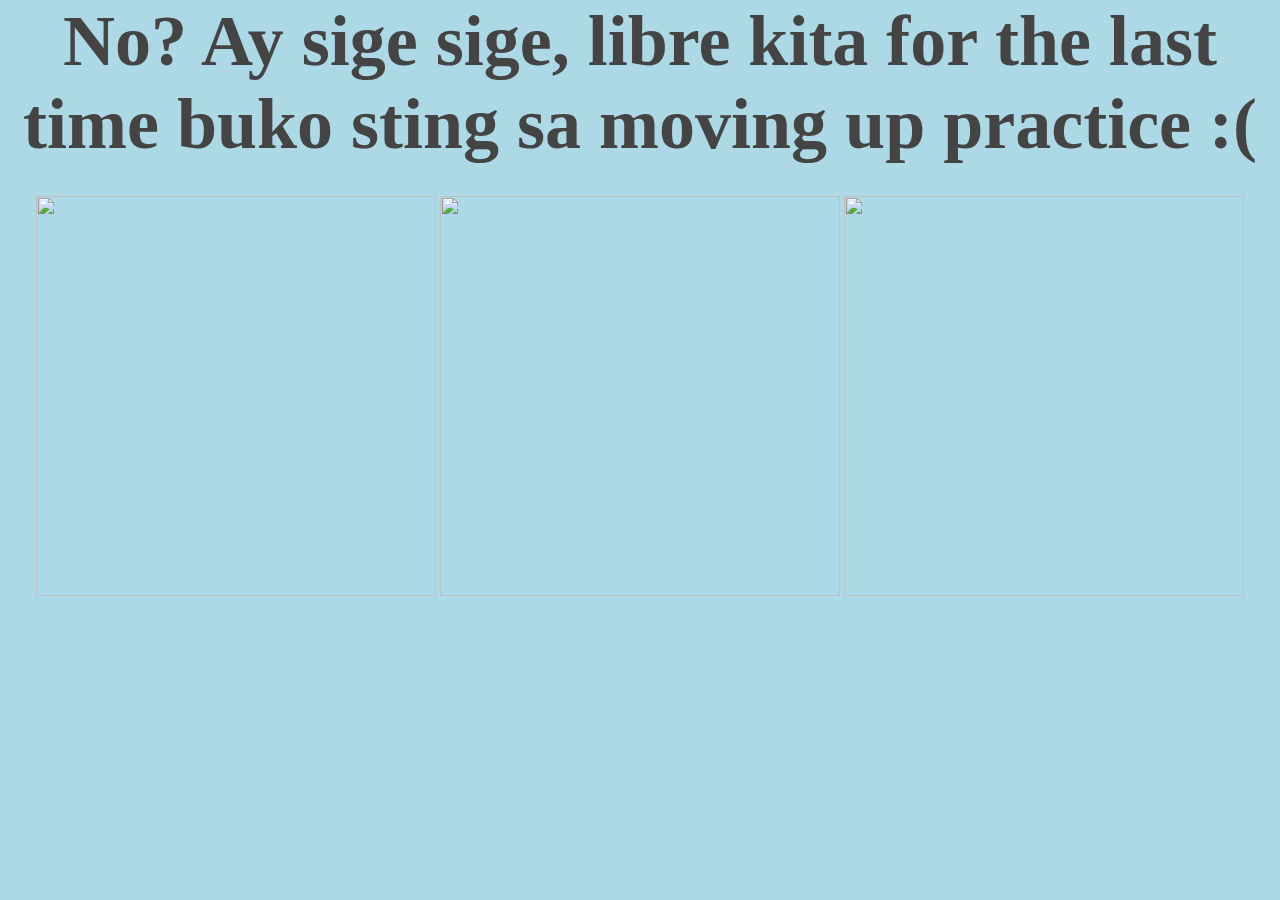
==== no.html @ 73fa5c97 "Add files via upload" ====
<!DOCTYPE html>
<html>
<head> 
	<meta charset="utf-8">
	<meta http-equiv="X-UA-Compatible" content="IE=edge">
	<title>Yes Expression</title>
	<link rel="stylesheet" href="style.css">
</head>
<body>
	<div class="container">
		<div class="yes">
			<h2> No? Ay sige sige, libre kita for the last time buko sting sa moving up practice :(  </h2>
			<img src="C:\Users\takta\Documents\code\images\bukosting.png">
			<img src="C:\Users\takta\Documents\code\images\bukosting.png">
			<img src="C:\Users\takta\Documents\code\images\bukosting.png">
	</div> 
</body>
</html>
---- style.css ----
*{padding: 0;margin: 0;}
.container{height: 100vh; 
	       width: 100vw; 
	       color:#444; 
	       background:#ADD8E6;
	       text-align: center;}


.sorey{
	padding-top: 25%;
}
h2{font-size: 72px;margin-bottom: 30px;}
.sorey span{color:#6e6e6e;}
.sorey a{text-decoration: none;
		background: #eee;
		padding: 5px;
		margin: 5px 10px;
		border: 3px solid #ddd;
		border-radius:10px;
	}
#no{color:red;}
#yes{color: green;}
img{height: 400px; width: 400px;
	animation: bukosting 4s linear infinite;}

@keyframes bukosting{
	0%{transform: scale(.5);}
	50%{transform: scale(1.0);}
	100%{transform: scale(0.5);}
}
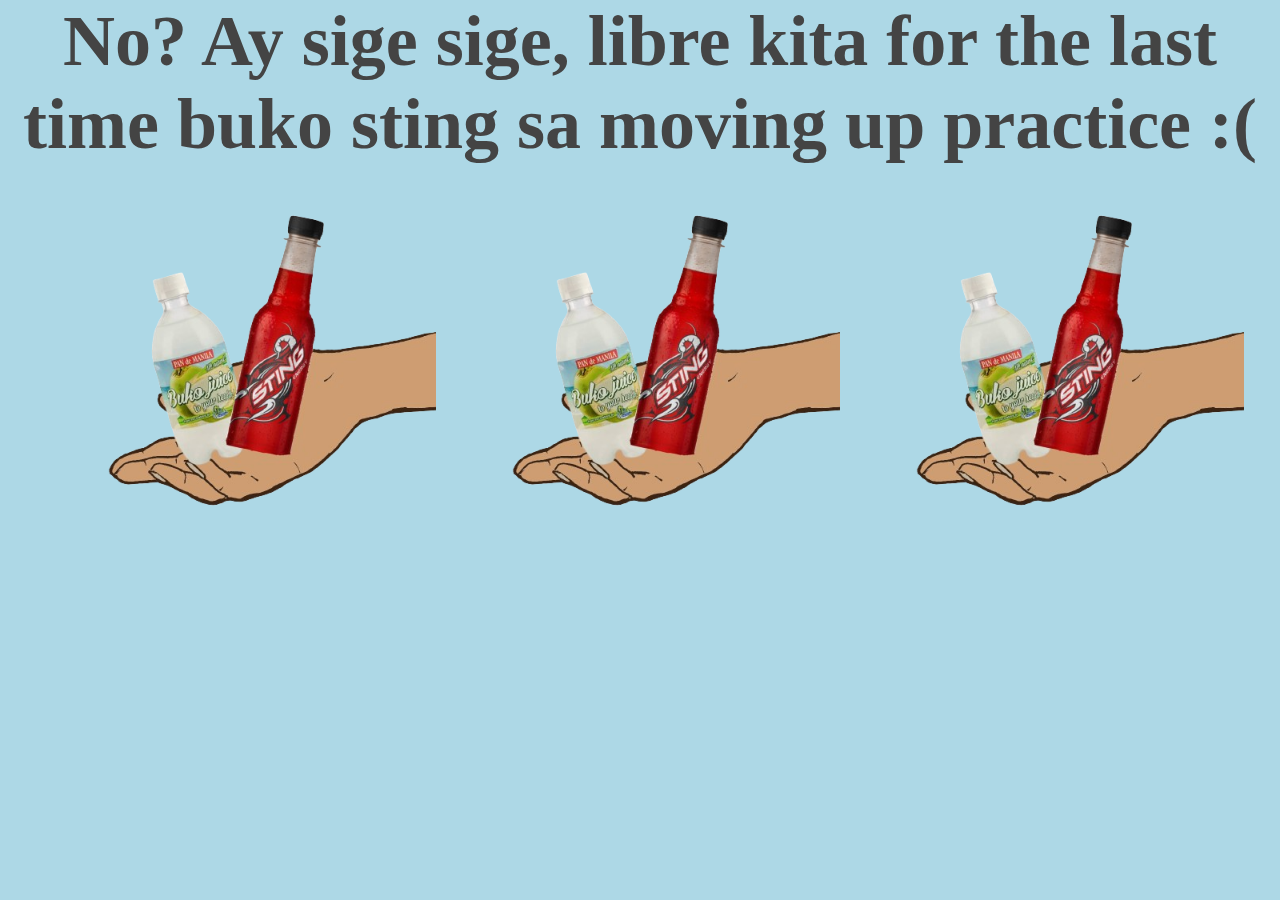
==== commit 18efd048: "Update no.html" ====
--- a/no.html
+++ b/no.html
@@ -10,9 +10,9 @@
 	<div class="container">
 		<div class="yes">
 			<h2> No? Ay sige sige, libre kita for the last time buko sting sa moving up practice :(  </h2>
-			<img src="C:\Users\takta\Documents\code\images\bukosting.png">
-			<img src="C:\Users\takta\Documents\code\images\bukosting.png">
-			<img src="C:\Users\takta\Documents\code\images\bukosting.png">
+			<img src="images/bukosting.png"> 
+			<img src="images/bukosting.png"> 
+			<img src="images/bukosting.png"> 
 	</div> 
 </body>
-</html>+</html>
